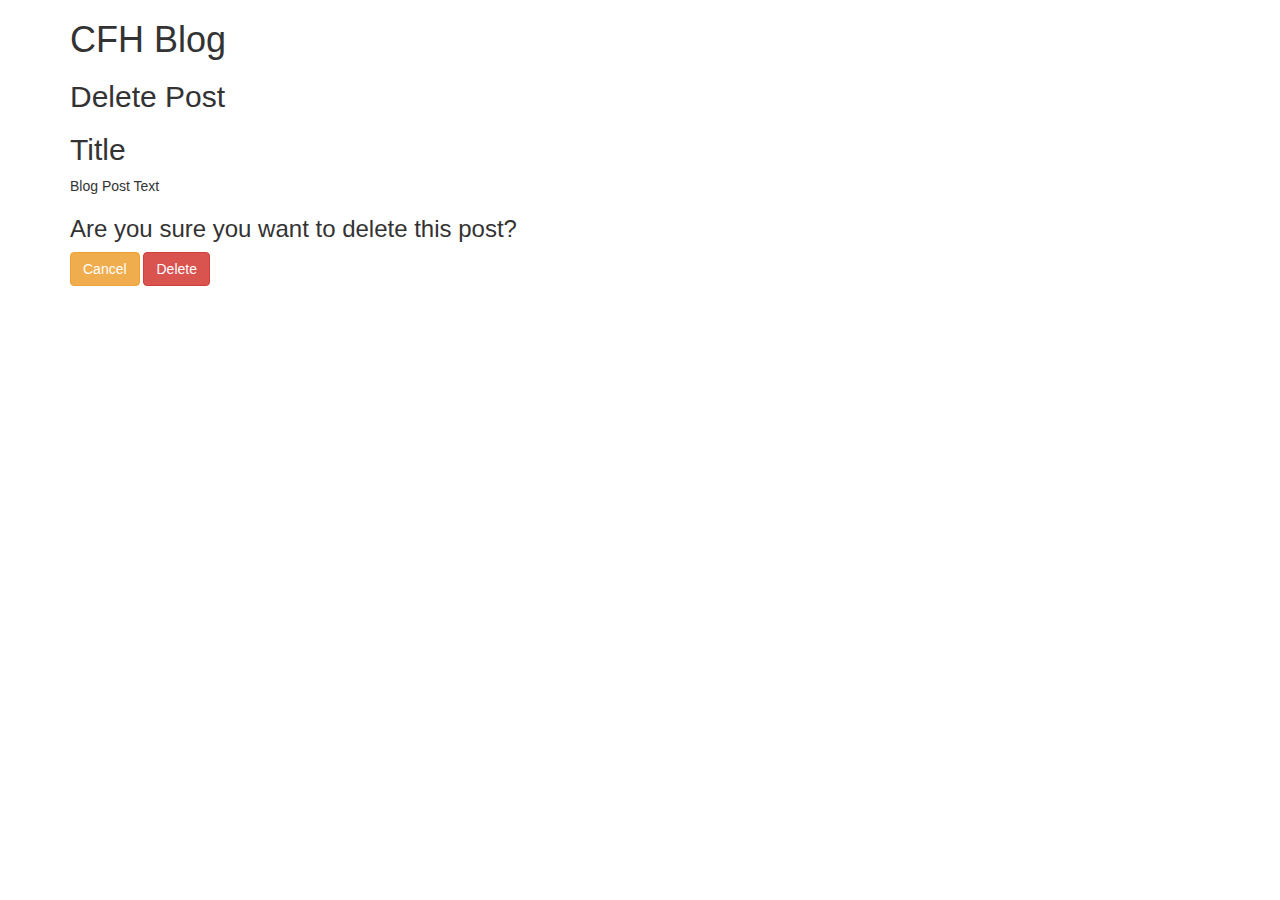
==== src/main/resources/templates/delete_post.html @ 7207c7c8 "updated fragment to footer" ====
<!DOCTYPE html>
<html lang="en" xmlns:th="http://www.thymeleaf.org">
<head>
    <meta charset="UTF-8">
    <meta http-equiv="X-UA-Compatible" content="IE=edge">
    <meta name="viewport" content="width=device-width, initial-scale=1.0">
    <title>CFH Blog</title>
    <link rel="stylesheet" href="https://maxcdn.bootstrapcdn.com/bootstrap/3.3.7/css/bootstrap.min.css"
    integrity="sha384-BVYiiSIFeK1dGmJRAkycuHAHRg32OmUcww7on3RYdg4Va+PmSTsz/K68vbdEjh4u" crossorigin="anonymous">

</head>
<body>
    <div class="container">
        <h1>CFH Blog</h1>
        <h2>Delete Post</h2>
        <div class="post" th:object="${post}">
            <h2 th:text="${post.title}">Title</h2>
            <p th:text="${post.body}">Blog Post Text</p>
        </div>
        <h3>Are you sure you want to delete this post?</h3>
        <button onclick="history.back()" class="btn btn-warning">Cancel</button>
        <a th:href="@{/deletePost/{id}(id=${post.id})}" class="btn btn-danger">Delete</a>
    </div>
    <footer class=" footer" th:fragment="footer"></footer>
</body>
</html>
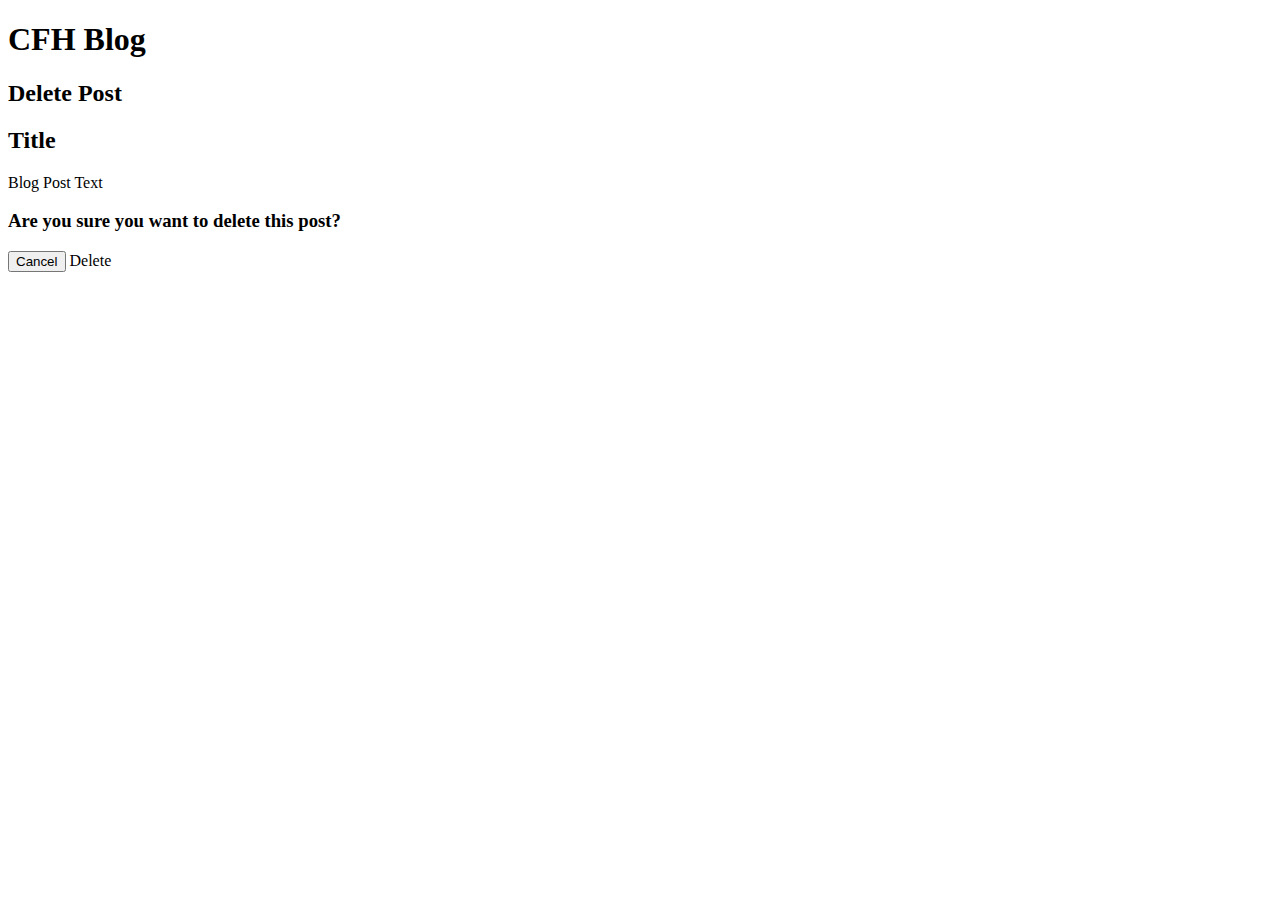
==== commit 7d56d384: "add fragment header and footer to html pages" ====
--- a/src/main/resources/templates/delete_post.html
+++ b/src/main/resources/templates/delete_post.html
@@ -5,11 +5,10 @@
     <meta http-equiv="X-UA-Compatible" content="IE=edge">
     <meta name="viewport" content="width=device-width, initial-scale=1.0">
     <title>CFH Blog</title>
-    <link rel="stylesheet" href="https://maxcdn.bootstrapcdn.com/bootstrap/3.3.7/css/bootstrap.min.css"
-    integrity="sha384-BVYiiSIFeK1dGmJRAkycuHAHRg32OmUcww7on3RYdg4Va+PmSTsz/K68vbdEjh4u" crossorigin="anonymous">
-
+    <link rel="stylesheet" type="text/css" href="/css/main.css" />
 </head>
 <body>
+    <header th:insert="index :: header" class="navbar" ></header>
     <div class="container">
         <h1>CFH Blog</h1>
         <h2>Delete Post</h2>
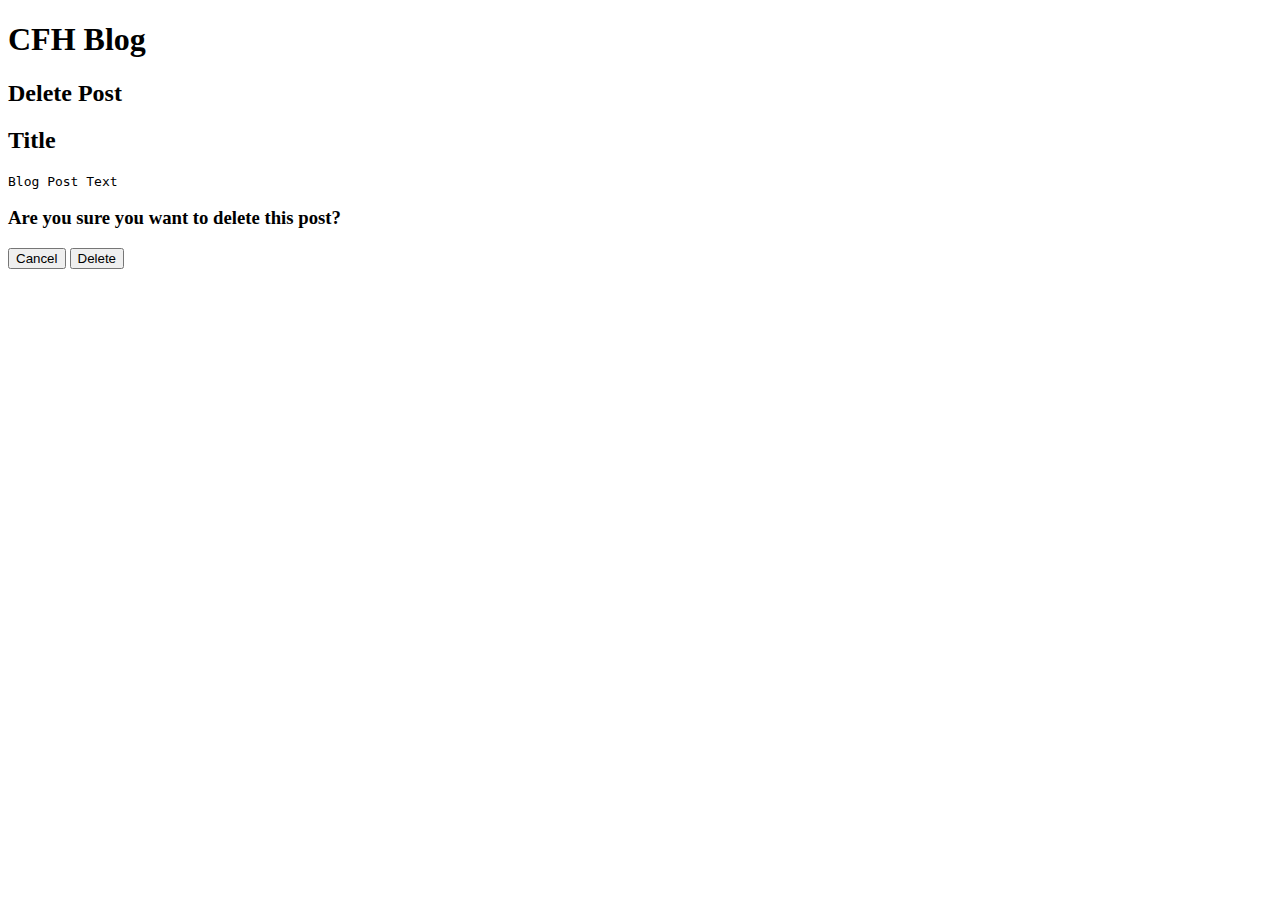
==== commit 60f294fa: "Done physically, mentally, emotionally" ====
--- a/src/main/resources/templates/delete_post.html
+++ b/src/main/resources/templates/delete_post.html
@@ -6,20 +6,23 @@
     <meta name="viewport" content="width=device-width, initial-scale=1.0">
     <title>CFH Blog</title>
     <link rel="stylesheet" type="text/css" href="/css/main.css" />
+    <link rel="icon" type="image/x-icon" href="/images/CFH_favicon.ico">
 </head>
 <body>
     <header th:insert="index :: header" class="navbar" ></header>
-    <div class="container">
+    <div class="deletepost-container">
         <h1>CFH Blog</h1>
         <h2>Delete Post</h2>
         <div class="post" th:object="${post}">
             <h2 th:text="${post.title}">Title</h2>
-            <p th:text="${post.body}">Blog Post Text</p>
+            <pre><p th:text="${post.body}">Blog Post Text</p></pre>
         </div>
-        <h3>Are you sure you want to delete this post?</h3>
-        <button onclick="history.back()" class="btn btn-warning">Cancel</button>
-        <a th:href="@{/deletePost/{id}(id=${post.id})}" class="btn btn-danger">Delete</a>
+        <h3 class="delete-notice">Are you sure you want to delete this post?</h3>
+        <button onclick="history.back()" class="blog-edit">Cancel</button>
+        <button class="blog-delete">
+            <a th:href="@{/deletePost/{id}(id=${post.id})}" >Delete</a>
+        </button>
     </div>
-    <footer class=" footer" th:fragment="footer"></footer>
+    <div th:insert="footer :: footer"></div>
 </body>
 </html>
